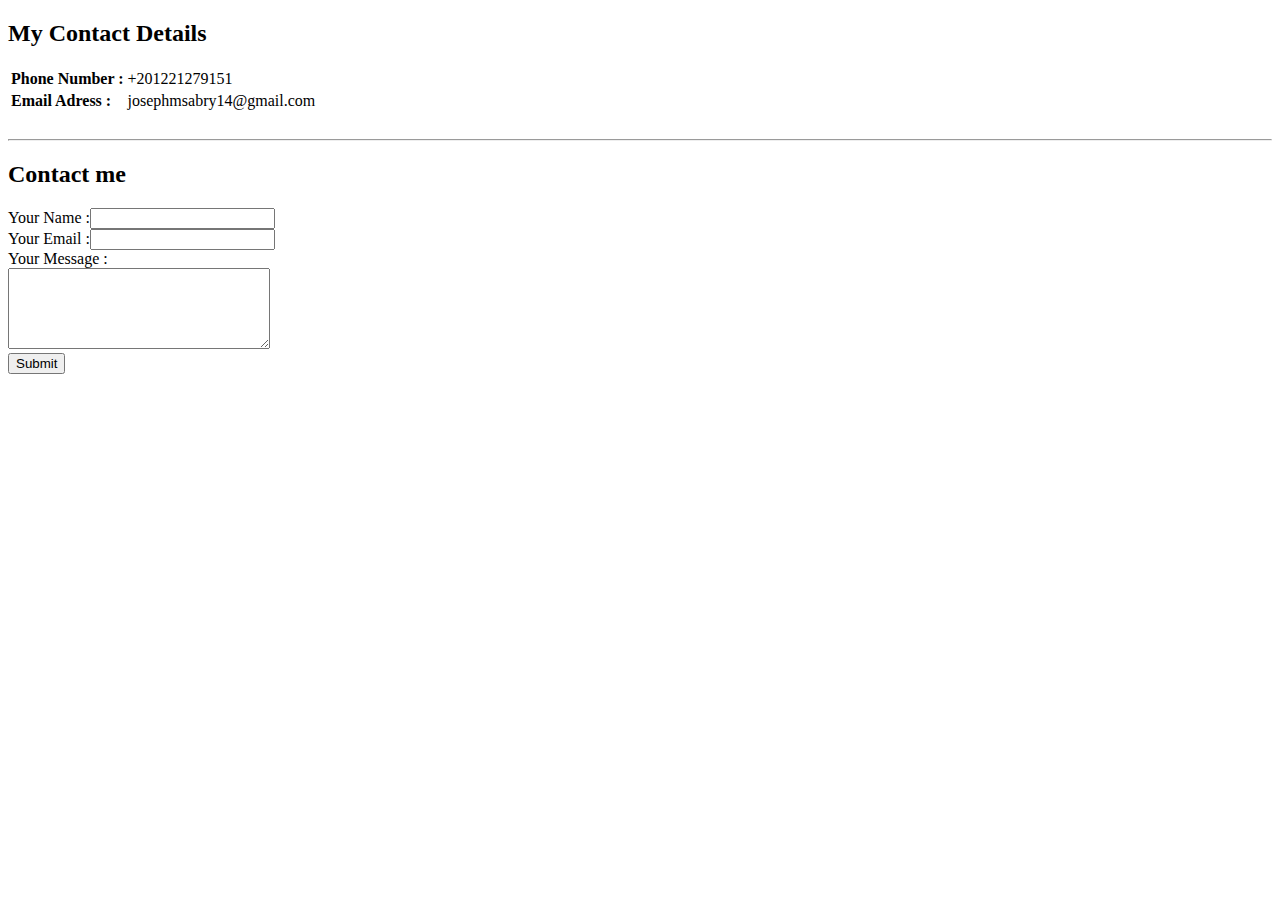
==== contact_me.html @ 552b0373 "Initial upload" ====
<!DOCTYPE html>
<html lang="en" dir="ltr">
  <head>
    <meta charset="utf-8">
    <title>Contact Info</title>
  </head>
  <body>
    <h2>My Contact Details</h2>
    <table>
      <tr>
        <td><strong>Phone Number : </strong></td><td>+201221279151</td>
        </tr>
        <tr>
        <td><strong>Email Adress : </strong></td><td>josephmsabry14@gmail.com</td>
      </tr>
    </table>
    <br><hr>
    <h2>Contact me</h2>
    <form class="" action="index.html" method="post" enctype="text/plain">
      <label for="">Your Name    :</label><input type="text" name="YourName" value=""><br>
      <label for="">Your Email   :</label><input type="email" name="YourEmail" value=""><br>
      <label for="">Your Message :</label><br><textarea name="YourMessage" rows="5" cols="30"></textarea><br>
      <input type="submit" name="submitButton"></input>
    </form>
  </body>
</html>
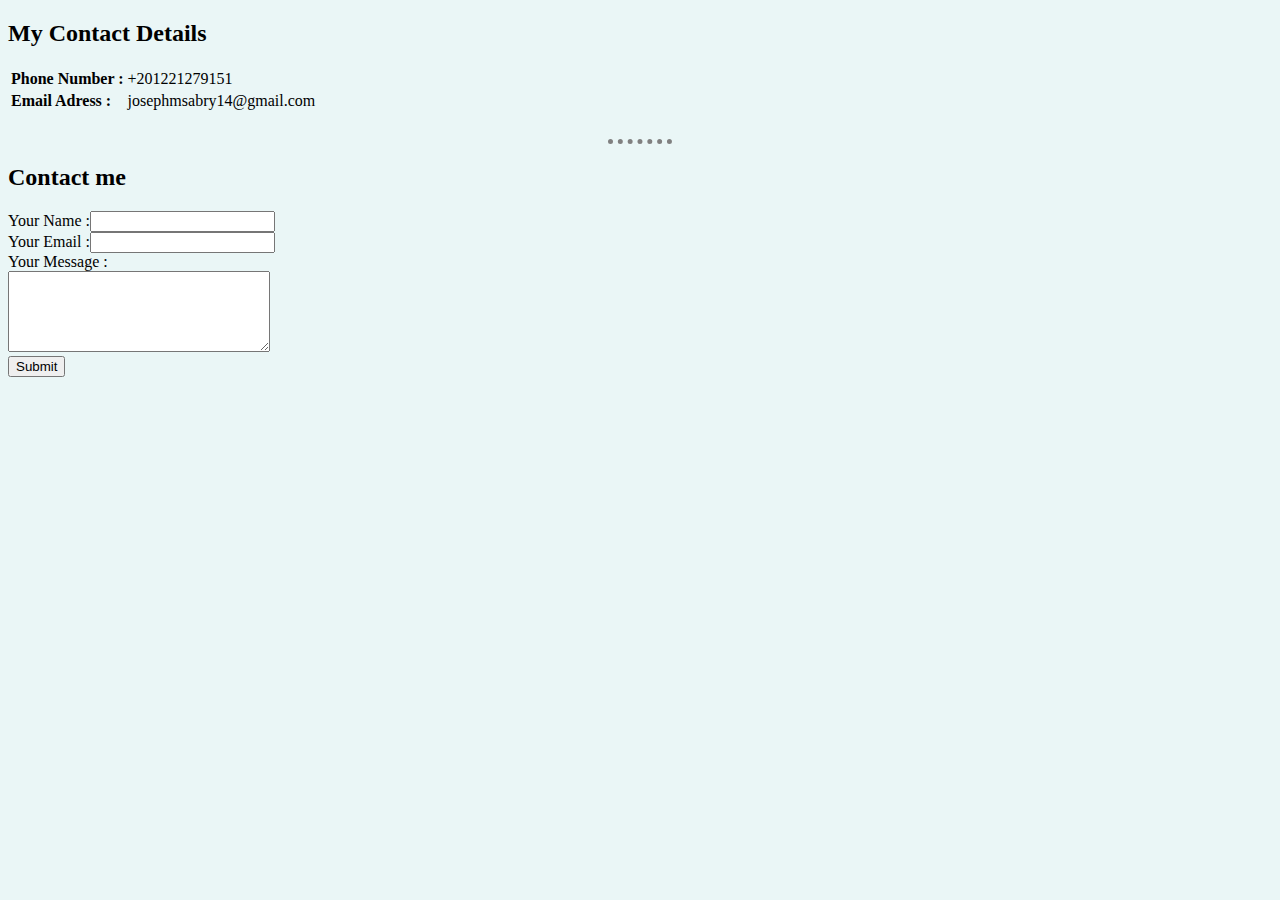
==== commit dd552f5b: "V2 - adding some styling" ====
--- a/contact_me.html
+++ b/contact_me.html
@@ -3,6 +3,7 @@
   <head>
     <meta charset="utf-8">
     <title>Contact Info</title>
+    <link rel="stylesheet" href="css/styles.css">
   </head>
   <body>
     <h2>My Contact Details</h2>
--- a/css/styles.css
+++ b/css/styles.css
@@ -0,0 +1,17 @@
+  body {
+    background-color: #EAF6F6;
+  }
+
+  hr {
+    border-style : none;
+    border-top-style: dotted;
+    border-color: grey;
+    border-width: 5px;
+    width: 5%;
+  }
+  h1{
+    color: #66BFBF
+  }
+h3{
+  color: #66BFBF
+}
